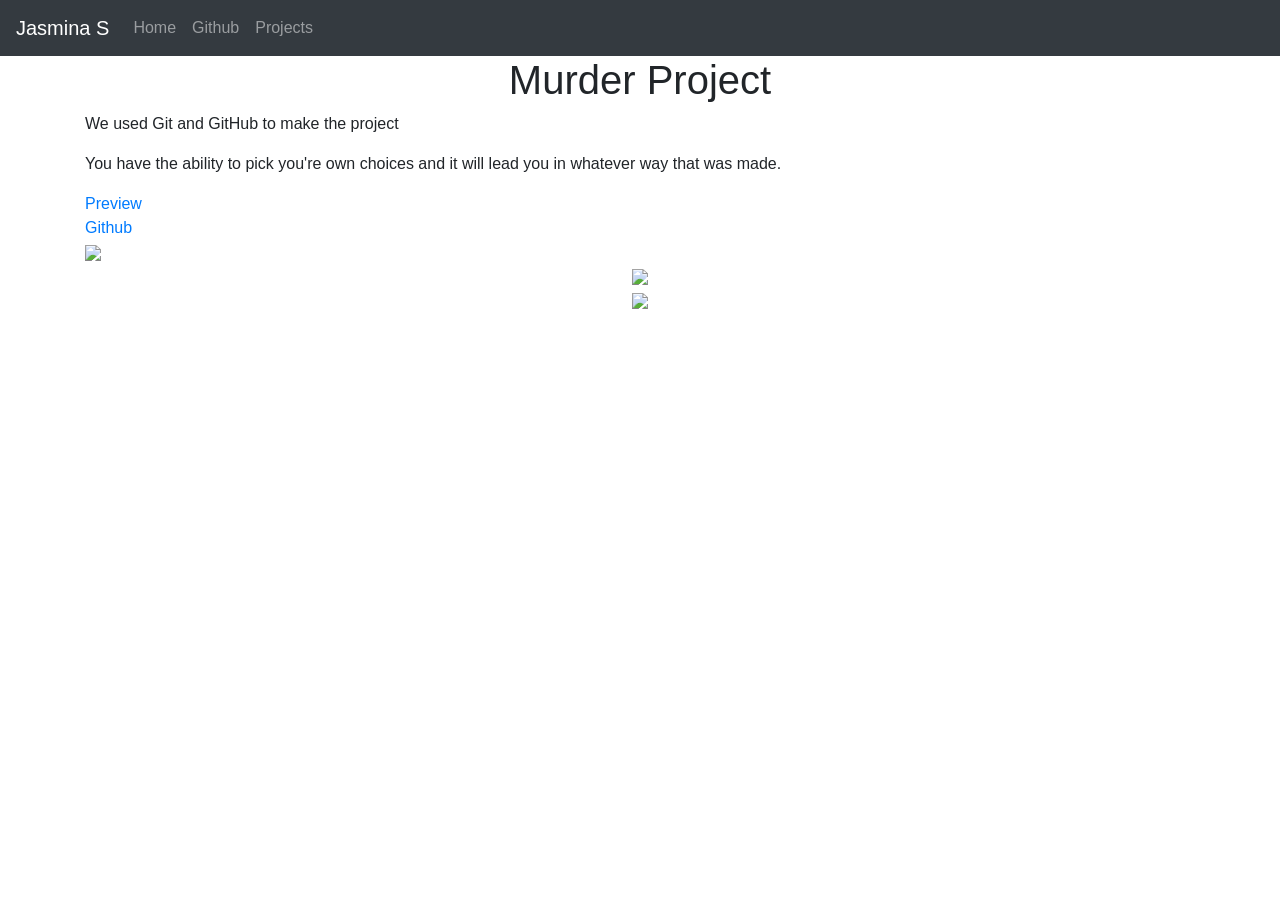
==== projects/cyoa.html @ e6097e01 "classwork" ====
<!DOCTYPE html>
<html lang="en">

<head>
    <title class="owner-name">#</title>
    <meta charset="utf-8">
    <meta name="viewport" content="width=device-width, initial-scale=1">
    <link rel="stylesheet" href="https://stackpath.bootstrapcdn.com/bootstrap/4.3.1/css/bootstrap.min.css">
    <link href="https://fonts.googleapis.com/css?family=Montserrat" rel="stylesheet">
    <link href="https://cdn.jsdelivr.net/npm/prismjs@1.29.0/themes/prism.css" rel="stylesheet" />
    <link rel="stylesheet" href="../style.css" type="text/css">
    <script src="https://code.jquery.com/jquery-3.3.1.slim.min.js"></script>
    <script src="https://cdnjs.cloudflare.com/ajax/libs/popper.js/1.14.7/umd/popper.min.js"></script>
    <script src="https://stackpath.bootstrapcdn.com/bootstrap/4.3.1/js/bootstrap.min.js"></script>

</head>

<body>

    <!-- Navbar -->

    <nav class="navbar navbar-expand-lg navbar-dark bg-dark">
        <a class="navbar-brand owner-name" href="#"></a>
        <button class="navbar-toggler" type="button" data-toggle="collapse" data-target="#navbarSupportedContent" aria-controls="navbarSupportedContent" aria-expanded="false" aria-label="Toggle navigation">
            <span class="navbar-toggler-icon"></span>
        </button>

        <div class="collapse navbar-collapse" id="navbarSupportedContent">
            <ul class="navbar-nav mr-auto">
                <li class="nav-item">
                    <a class="nav-link" href="../index.html">Home</a>
                </li>
                <li class="nav-item">
                    <a class="nav-link" href="#" id="github" target="_blank">Github</a>
                </li>
                <li class="nav-item">
                    <a class="nav-link" href="../index.html#projects">Projects</a>
                </li>
            </ul>
        </div>
    </nav>

    <!-- First Container -->
    <div class="container-fluid bg-1">
        <div class="container">

            <h1 class="margin text-center">Murder Project</h1>
            <p>We used Git and GitHub to make the project</p>
            <p>You have the ability to pick you're own choices and it will lead you in whatever way that was made. </p>

            <!--EXAMPLE OF PREVIEW LINK-->
            <a href="http://yourUserName.github.io/yourRepoName">Preview</a><br>
            <!--EXAMPLE OF GITHUB LINK-->
            <a href="https://github.com/jiayingl7119/cyoa-project">Github</a><br>

            <img src="../img/avatar.png" class="img-fluid project-img">


            <div class="row">

                <!--
                <div class="col-sm-6">
                    Use this to...
                </div>
                <div class="col-sm-6">
                    ...make two columns
                </div>
                -->

            </div>

            <!-- Example code snippet below (uncomment to use) -->
            <!-- https://github.com/hstatsep/other/blob/main/prism/prism.md#how-to-format-your-code-snippets -->

            <!--
            <pre><code class="language-css">
                h1 {
                    color: red;
                }
            </code></pre>
            -->

        </div>
    </div>



    <!-- Footer -->
    <footer class="container-fluid bg-4 text-center">
        <a href="#" target="_blank" id="fork"><img src="../img/fork.png"></a><br>
        <a href="https://hstatsep.github.io" target="_blank"><img src="https://hstatsep.github.io/img/hstatsep-logo-small.png" id="sep"></a>
    </footer>


    <script src="https://cdn.jsdelivr.net/npm/prismjs@1.29.0/components/prism-core.min.js"></script>
    <script src="https://cdn.jsdelivr.net/npm/prismjs@1.29.0/plugins/autoloader/prism-autoloader.min.js"></script>
    <script src="https://cdn.jsdelivr.net/npm/prismjs@1.29.0/plugins/normalize-whitespace/prism-normalize-whitespace.min.js"></script>
    <script src="../script.js"></script>
</body>

</html>
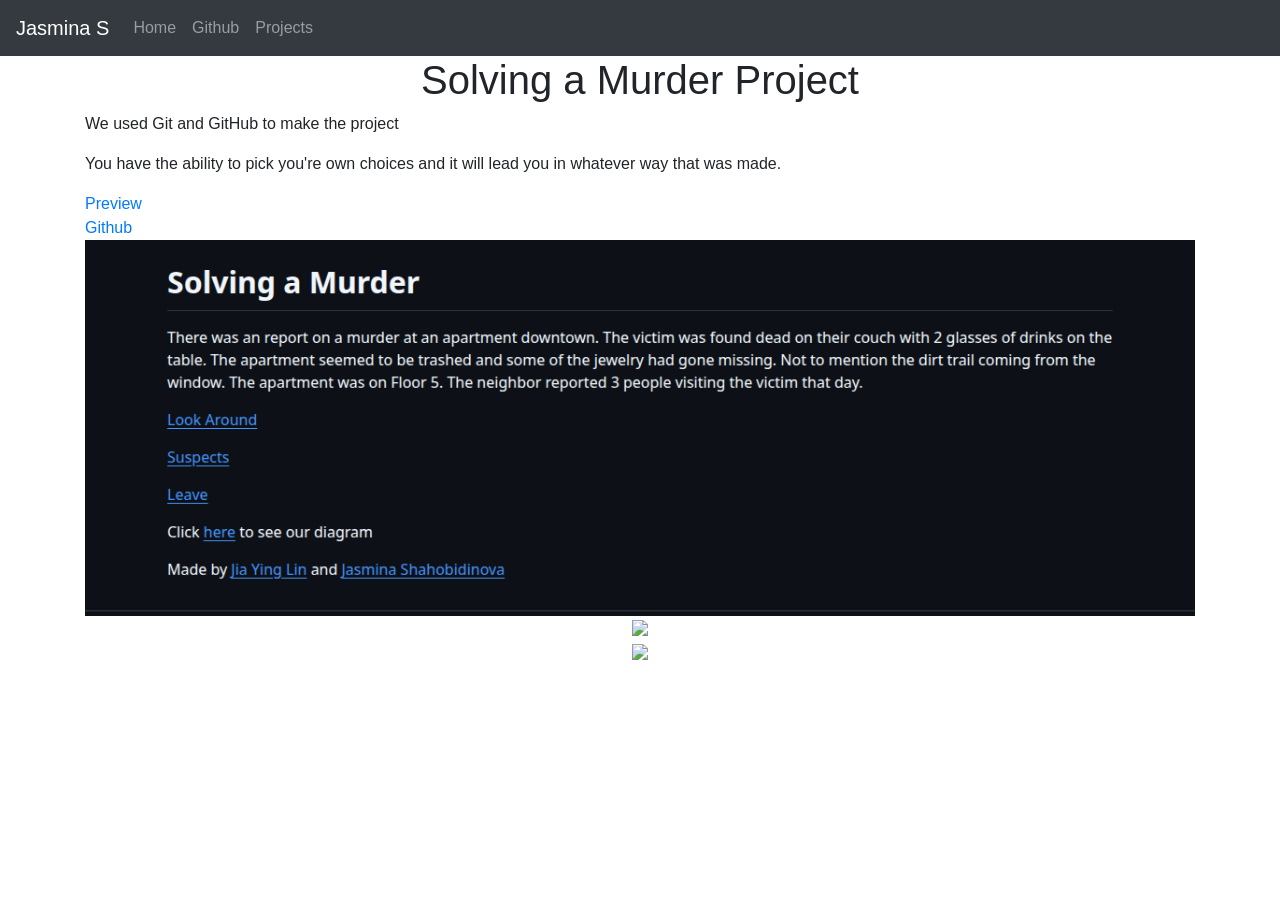
==== commit 0f30f31e: "title" ====
--- a/projects/cyoa.html
+++ b/projects/cyoa.html
@@ -44,7 +44,7 @@
     <div class="container-fluid bg-1">
         <div class="container">
 
-            <h1 class="margin text-center">Murder Project</h1>
+            <h1 class="margin text-center">Solving a Murder Project</h1>
             <p>We used Git and GitHub to make the project</p>
             <p>You have the ability to pick you're own choices and it will lead you in whatever way that was made. </p>
 
@@ -53,7 +53,7 @@
             <!--EXAMPLE OF GITHUB LINK-->
             <a href="https://github.com/jiayingl7119/cyoa-project">Github</a><br>
 
-            <img src="../img/avatar.png" class="img-fluid project-img">
+            <img src="../img/cyoa-project.png" class="img-fluid project-img">
 
 
             <div class="row">
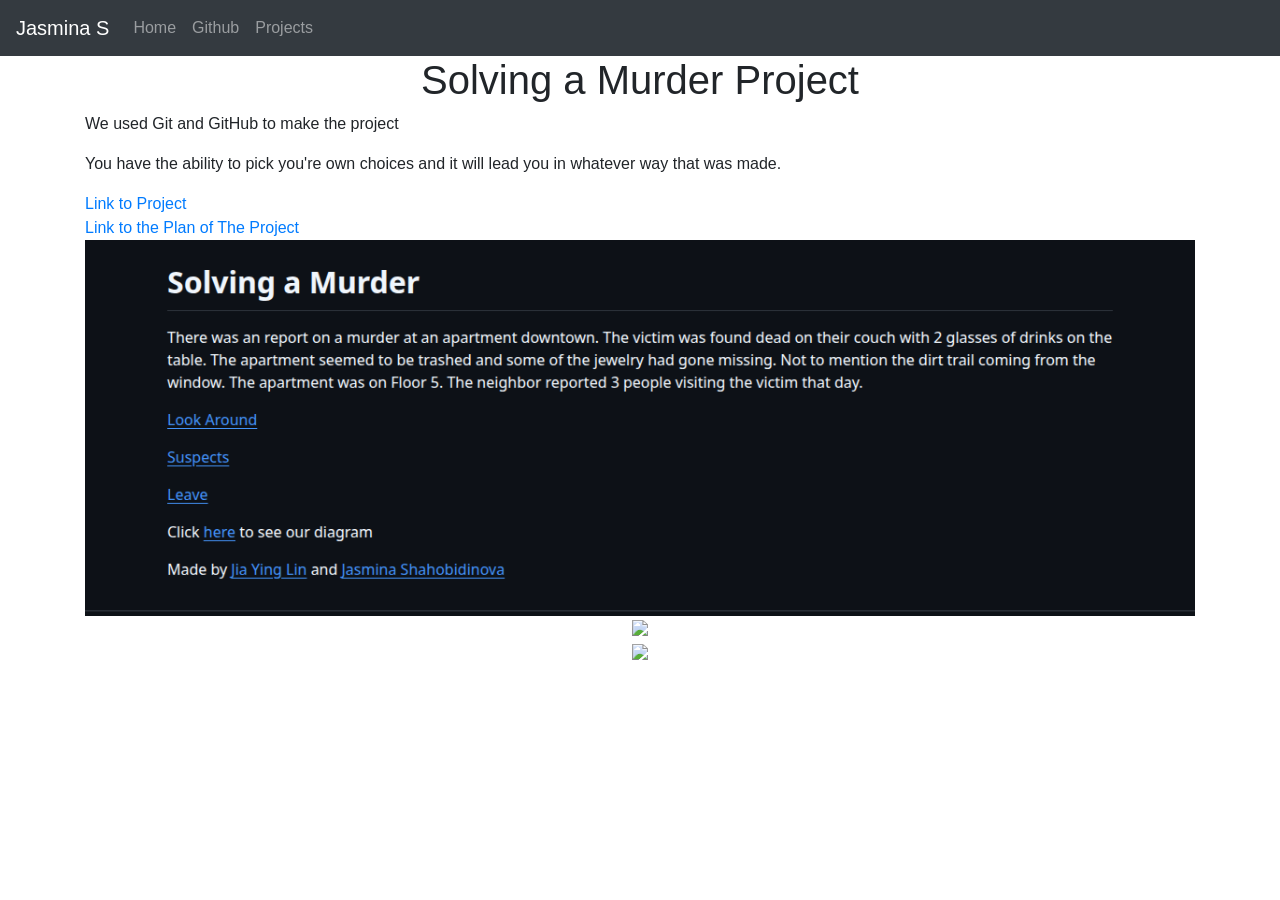
==== commit fdefc63b: "links" ====
--- a/projects/cyoa.html
+++ b/projects/cyoa.html
@@ -49,9 +49,9 @@
             <p>You have the ability to pick you're own choices and it will lead you in whatever way that was made. </p>
 
             <!--EXAMPLE OF PREVIEW LINK-->
-            <a href="http://yourUserName.github.io/yourRepoName">Preview</a><br>
+            <a href="https://github.com/jiayingl7119/cyoa-project">Link to Project</a><br>
             <!--EXAMPLE OF GITHUB LINK-->
-            <a href="https://github.com/jiayingl7119/cyoa-project">Github</a><br>
+            <a href="https://docs.google.com/drawings/d/1ijNBxGXY5M5o_BJo2MQ86fyJrU052eyCo07522HZjcQ/edit">Link to the Plan of The Project</a><br>
 
             <img src="../img/cyoa-project.png" class="img-fluid project-img">
 
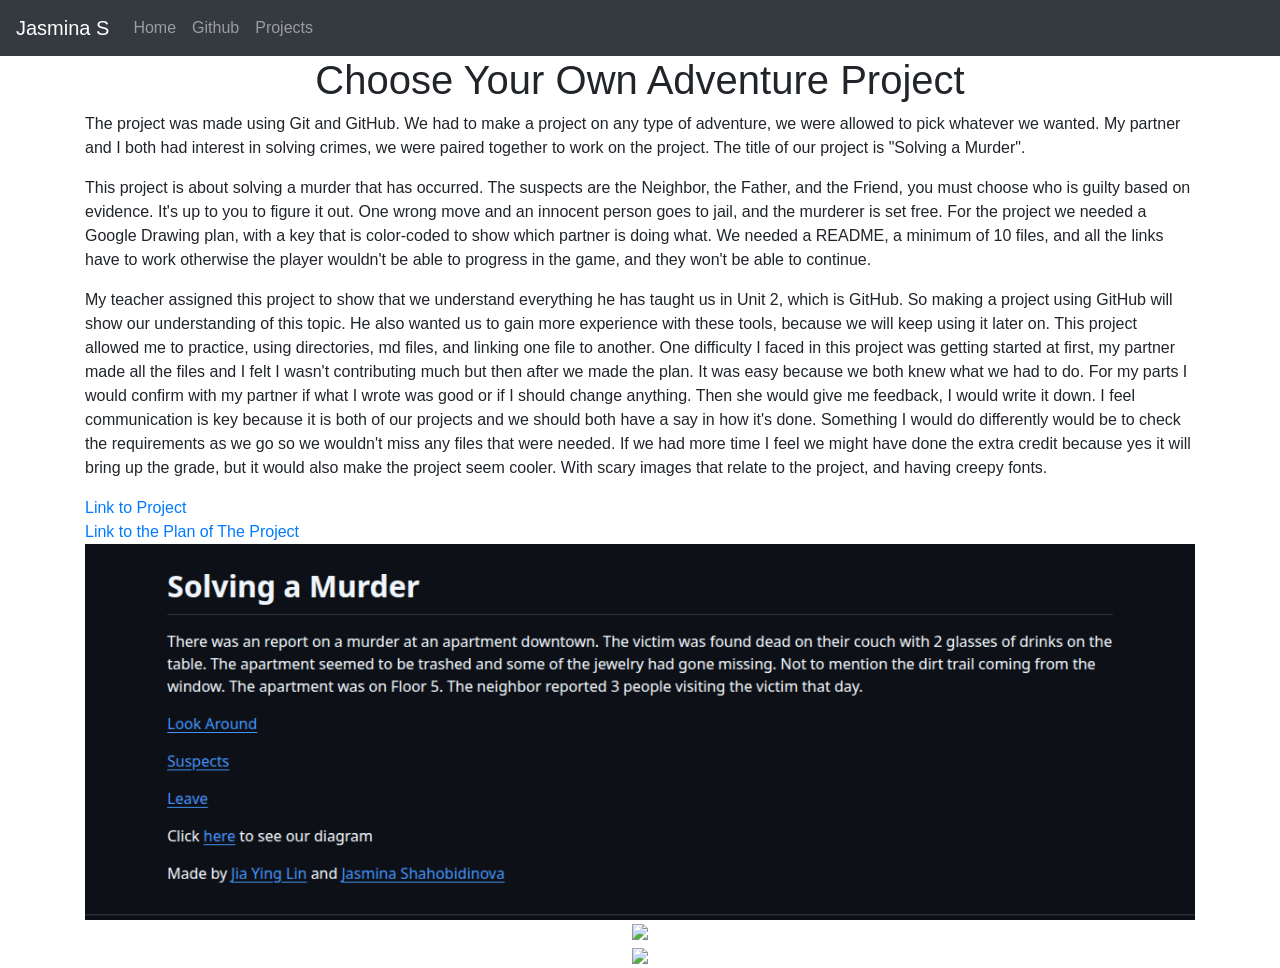
==== commit 233589bd: "context,content,reflection," ====
--- a/projects/cyoa.html
+++ b/projects/cyoa.html
@@ -44,9 +44,10 @@
     <div class="container-fluid bg-1">
         <div class="container">
 
-            <h1 class="margin text-center">Solving a Murder Project</h1>
-            <p>We used Git and GitHub to make the project</p>
-            <p>You have the ability to pick you're own choices and it will lead you in whatever way that was made. </p>
+            <h1 class="margin text-center">Choose Your Own Adventure Project </h1>
+            <p>The project was made using Git and GitHub. We had to make a project on any type of adventure, we were allowed to pick whatever we wanted. My partner and I both had interest in solving crimes, we were paired together to work on the project. The title of our project is "Solving a Murder". </p>
+            <p>This project is about solving a murder that has occurred. The suspects are the Neighbor, the Father, and the Friend, you must choose who is guilty based on evidence. It's up to you to figure it out. One wrong move and an innocent person goes to jail, and the murderer is set free. For the project we needed a Google Drawing plan, with a key that is color-coded to show which partner is doing what. We needed a README, a minimum of 10 files, and all the links have to work otherwise the player wouldn't be able to progress in the game, and they won't be able to continue. </p>
+            <p>My teacher assigned this project to show that we understand everything he has taught us in Unit 2, which is GitHub. So making a project using GitHub will show our understanding of this topic. He also wanted us to gain more experience with these tools, because we will keep using it later on. This project allowed me to practice, using directories, md files, and linking one file to another. One difficulty I faced in this project was getting started at first, my partner made all the files and I felt I wasn't contributing much but then after we made the plan. It was easy because we both knew what we had to do. For my parts I would confirm with my partner if what I wrote was good or if I should change anything. Then she would give me feedback, I would write it down. I feel communication is key because it is both of our projects and we should both have a say in how it's done. Something I would do differently would be to check the requirements as we go so we wouldn't miss any files that were needed. If we had more time I feel we might have done the extra credit because yes it will bring up the grade, but it would also make the project seem cooler. With scary images that relate to the project, and having creepy fonts. </p>
 
             <!--EXAMPLE OF PREVIEW LINK-->
             <a href="https://github.com/jiayingl7119/cyoa-project">Link to Project</a><br>
